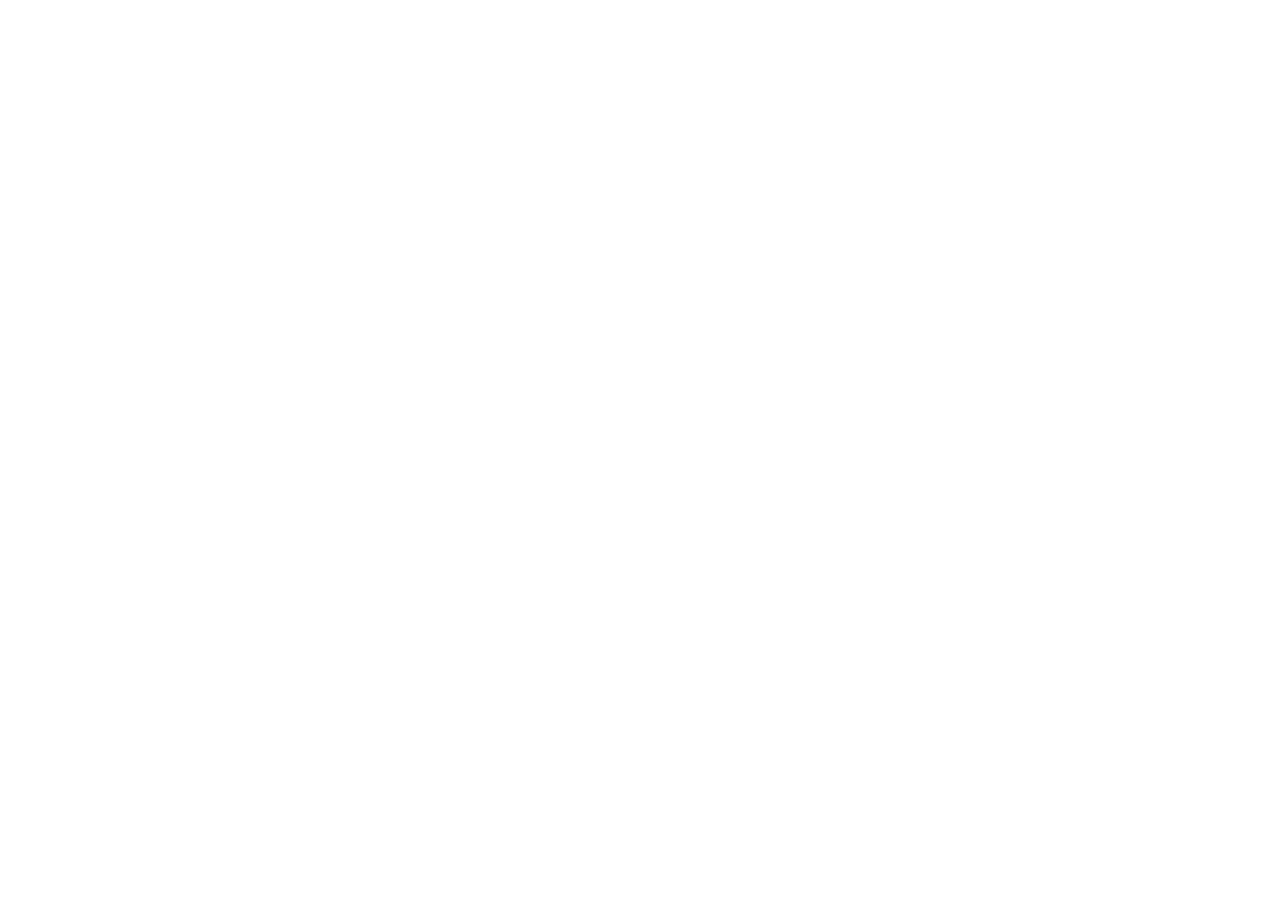
==== index.html @ ddd5e4fe "Adicionar HTML" ====
<!DOCTYPE html>
<html lang="pt-br">

<head>
    <meta charset="UTF-8">
    <meta name="viewport" content="width=device-width, initial-scale=1.0">
    <meta http-equiv="X-UA-Compatible" content="ie=edge">
    <link rel="stylesheet" href="style.css">
    <script defer src="script.js"></script>
    <title>jogo da velha</title>
</head>

<body>

    <div id="jogo">
        <div class="linha">
            <div class="casa" id="casa1"></div>
            <div class="casa" id="casa2"></div>
            <div class="casa" id="casa3"></div>
        </div>
        <div class="linha">
                <div class="casa" id="casa4"></div>
                <div class="casa" id="casa5"></div>
                <div class="casa" id="casa6"></div>
            </div>
            <div class="linha">
                    <div class="casa" id="casa7"></div>
                    <div class="casa" id="casa8"></div>
                    <div class="casa" id="casa9"></div>
                </div>














        </div>

</body>

</html>
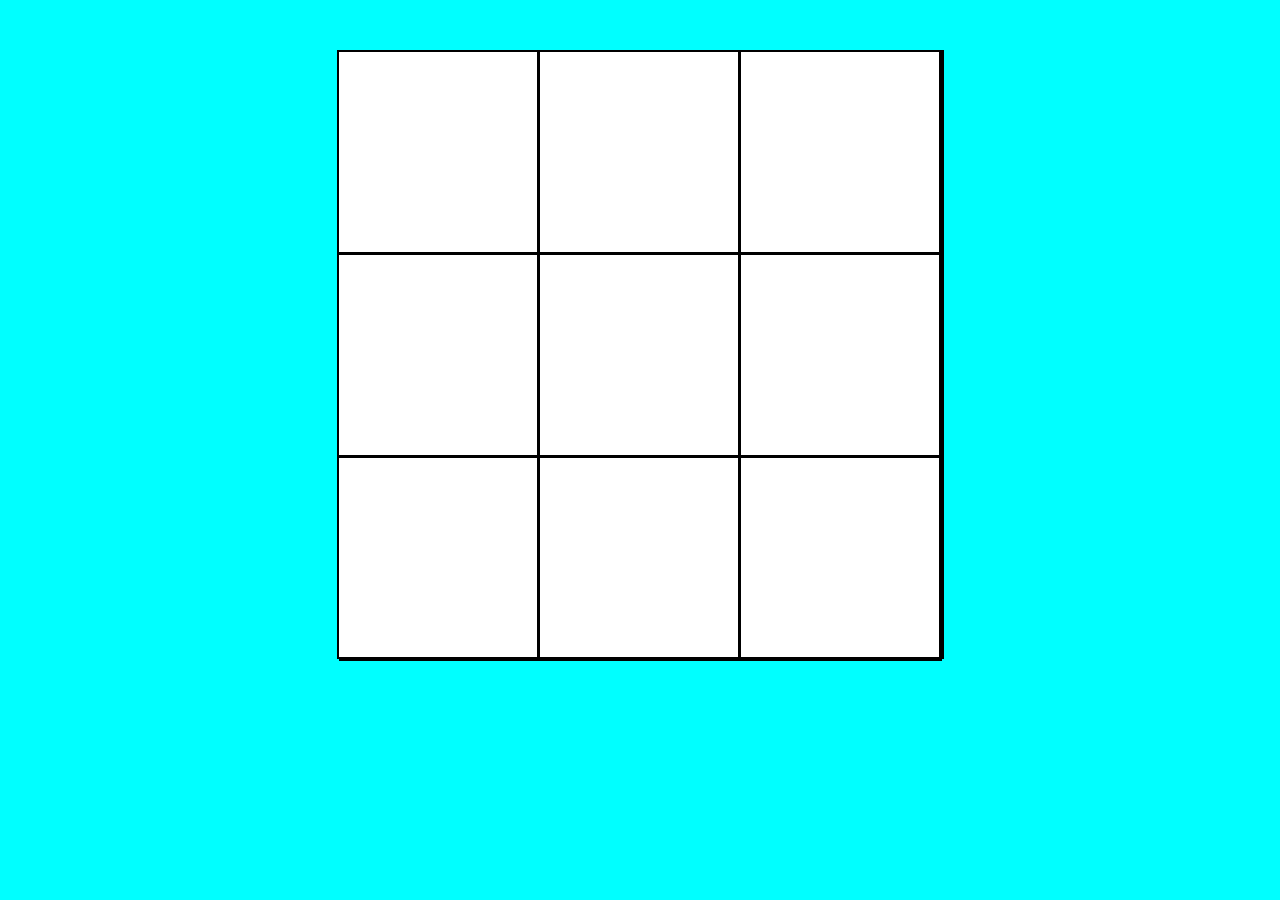
==== commit 743127b3: "Adicionar CSS" ====
--- a/index.html
+++ b/index.html
@@ -19,15 +19,15 @@
             <div class="casa" id="casa3"></div>
         </div>
         <div class="linha">
-                <div class="casa" id="casa4"></div>
-                <div class="casa" id="casa5"></div>
-                <div class="casa" id="casa6"></div>
-            </div>
-            <div class="linha">
-                    <div class="casa" id="casa7"></div>
-                    <div class="casa" id="casa8"></div>
-                    <div class="casa" id="casa9"></div>
-                </div>
+            <div class="casa" id="casa4"></div>
+            <div class="casa" id="casa5"></div>
+            <div class="casa" id="casa6"></div>
+        </div>
+        <div class="linha">
+            <div class="casa" id="casa7"></div>
+            <div class="casa" id="casa8"></div>
+            <div class="casa" id="casa9"></div>
+        </div>
 
 
 
@@ -42,7 +42,7 @@
 
 
 
-        </div>
+    </div>
 
 </body>
 
--- a/style.css
+++ b/style.css
@@ -0,0 +1,32 @@
+body{
+    margin: 50px;
+    display: flex;
+    align-items: center;
+    justify-content: center;
+    background-color: aqua;
+}
+
+#jogo{
+    width: 603px;
+    height: 605px;
+    border: 2px solid black;
+    background-color: white;
+}
+
+.linha{
+    height: 200px;
+    width: 100%;
+    border-bottom: black solid 3px;
+    display: flex;
+}
+
+.casa{
+    width: 33%;
+    height: 100%;
+    border-right: black solid 3px;
+
+}
+
+
+
+
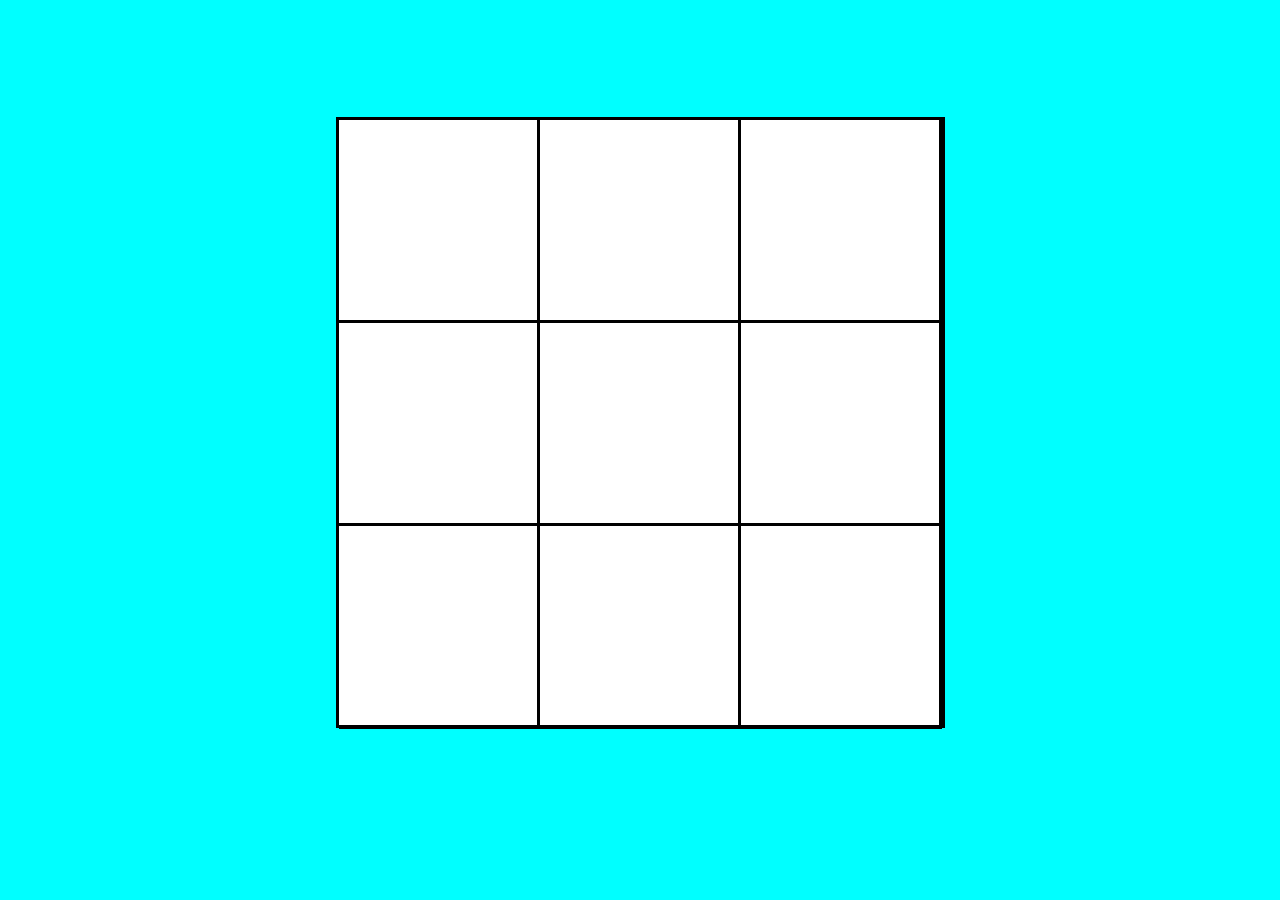
==== commit 830171d6: "Atualizar Java" ====
--- a/index.html
+++ b/index.html
@@ -11,7 +11,7 @@
 </head>
 
 <body>
-
+           <h3></h3>
     <div id="jogo">
         <div class="linha">
             <div class="casa" id="casa1"></div>
@@ -28,6 +28,7 @@
             <div class="casa" id="casa8"></div>
             <div class="casa" id="casa9"></div>
         </div>
+        <div id="resultado"></div>
 
 
 
--- a/style.css
+++ b/style.css
@@ -4,13 +4,17 @@
     align-items: center;
     justify-content: center;
     background-color: aqua;
+    flex-direction: column;
 }
 
 #jogo{
     width: 603px;
     height: 605px;
-    border: 2px solid black;
+    border: 3px solid black;
     background-color: white;
+    cursor: pointer;
+    font-size: 100pt;
+
 }
 
 .linha{
@@ -26,6 +30,10 @@
     border-right: black solid 3px;
 
 }
+h3{
+    font-size: 25pt;
+
+}
 
 
 
